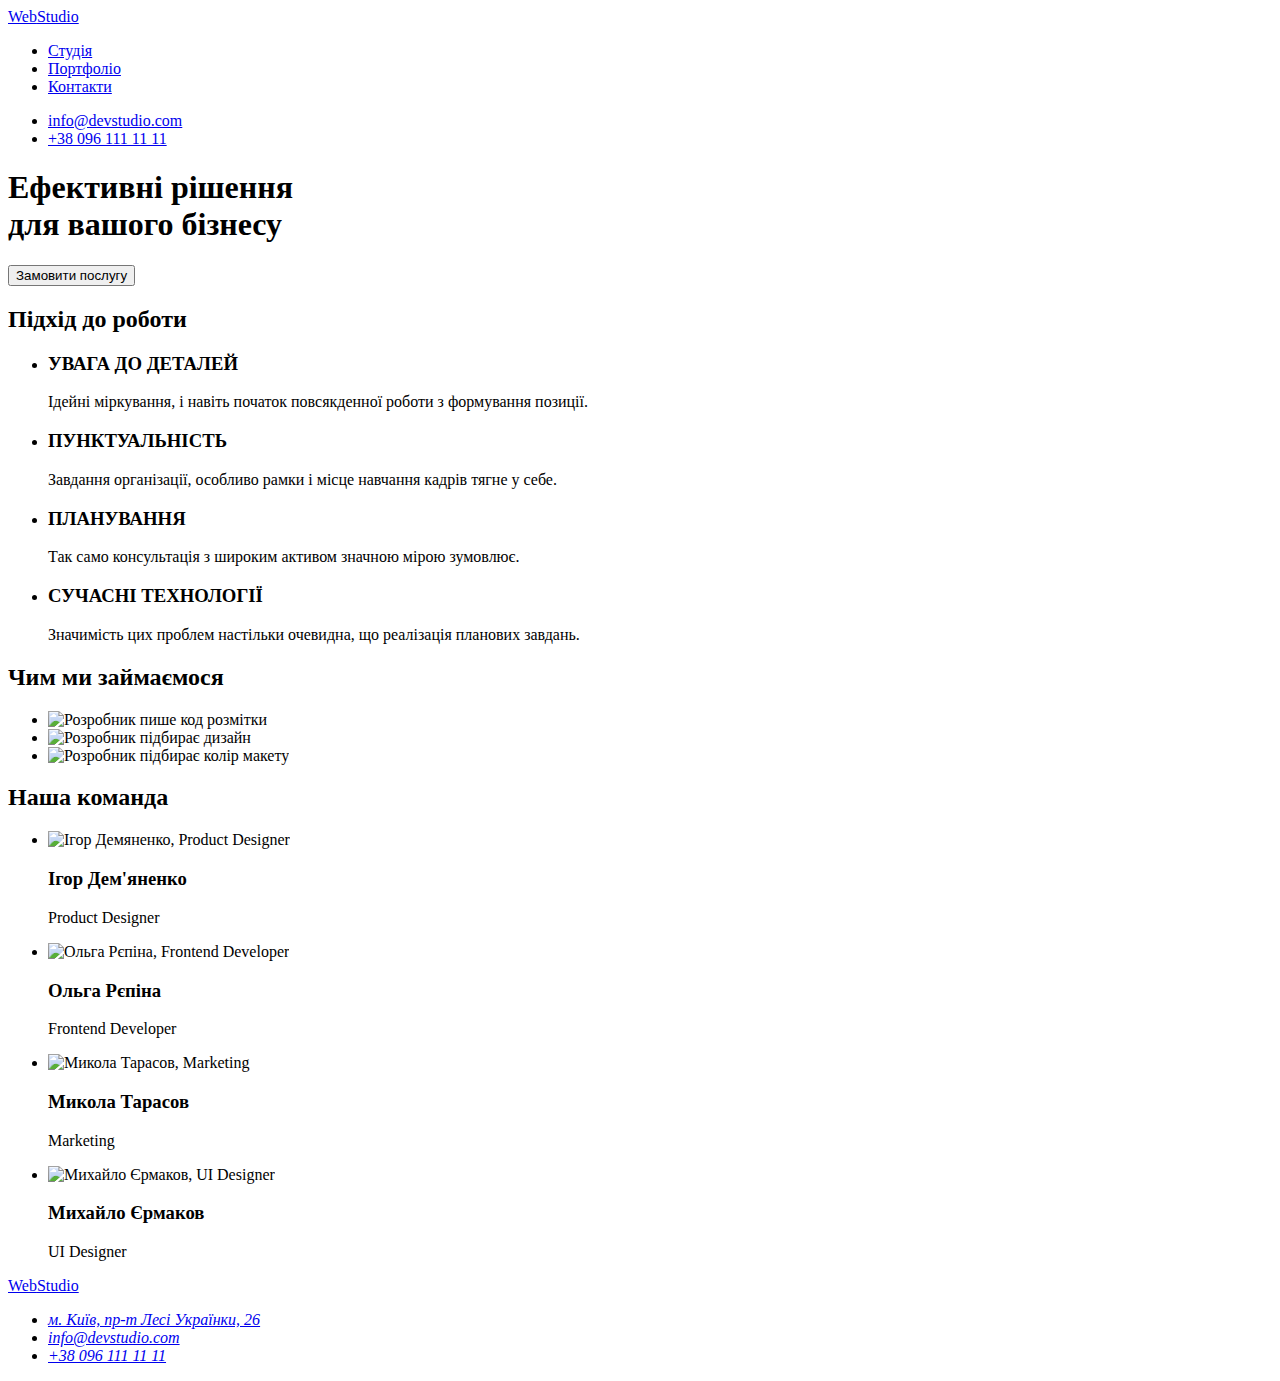
==== index.html @ f62f9839 "Добавляет html" ====
<!DOCTYPE html>
<html lang="uk">
  <head>
    <meta charset="UTF-8" />
    <meta http-equiv="X-UA-Compatible" content="IE=edge" />
    <meta name="viewport" content="width=device-width, initial-scale=1.0" />
    <title>Студія</title>
    <link rel="stylesheet" href="./css/styles.css" />
    <link rel="preconnect" href="https://fonts.googleapis.com" />
    <link rel="preconnect" href="https://fonts.gstatic.com" crossorigin />
    <link
      href="https://fonts.googleapis.com/css2?family=Raleway:wght@700&family=Roboto:wght@400;500;700;900&display=swap"
      rel="stylesheet"
    />
  </head>
  <body>
    <header>
      <a href="./index.html" class="header-logo"
        ><span class="accent">Web</span>Studio</a
      >
      <nav>
        <ul class="site-nav list">
          <li><a href="./index.html" class="link-nav current">Студія</a></li>
          <li><a href="./portfolio.html" class="link-nav">Портфоліо</a></li>
          <li><a href="#address" class="link-nav">Контакти</a></li>
        </ul>
      </nav>
      <ul class="list">
        <li>
          <a href="mailto:info@devstudio.com" class="link-contacts"
            >info@devstudio.com</a
          >
        </li>
        <li>
          <a href="tel:+380961111111" class="link-contacts"
            >+38 096 111 11 11</a
          >
        </li>
      </ul>
    </header>
    <main class="main">
      <section class="hero">
        <h1 class="title">Ефективні рішення <br />для вашого бізнесу</h1>
        <button type="button">Замовити послугу</button>
      </section>
      <section class="approach">
        <h2 class="visually-hidden">Підхід до роботи</h2>
        <ul class="list">
          <li>
            <h3 class="title">УВАГА ДО ДЕТАЛЕЙ</h3>
            <p>
              Ідейні міркування, і навіть початок повсякденної роботи з
              формування позиції.
            </p>
          </li>
          <li>
            <h3 class="title">ПУНКТУАЛЬНІСТЬ</h3>
            <p>
              Завдання організації, особливо рамки і місце навчання кадрів тягне
              у себе.
            </p>
          </li>
          <li>
            <h3 class="title">ПЛАНУВАННЯ</h3>
            <p>
              Так само консультація з широким активом значною мірою зумовлює.
            </p>
          </li>
          <li>
            <h3 class="title">СУЧАСНІ ТЕХНОЛОГІЇ</h3>
            <p>
              Значимість цих проблем настільки очевидна, що реалізація планових
              завдань.
            </p>
          </li>
        </ul>
      </section>
      <section class="area-​​work">
        <h2 class="title">Чим ми займаємося</h2>
        <ul class="list">
          <li>
            <img
              src="./images/img1.jpg"
              alt="Розробник пише код розмітки"
              width="370"
            />
          </li>
          <li>
            <img
              src="./images/img2.jpg"
              alt="Розробник підбирає дизайн"
              width="370"
            />
          </li>
          <li>
            <img
              src="./images/img3.jpg"
              alt="Розробник підбирає колір макету"
              width="370"
            />
          </li>
        </ul>
      </section>
      <section class="teem">
        <h2 class="title">Наша команда</h2>
        <ul class="list">
          <li>
            <img
              src="./images/foto_igor.jpg"
              alt="Ігор Демяненко, Product Designer"
              width="270"
            />
            <h3 class="name">Ігор Дем'яненко</h3>
            <p class="text">Product Designer</p>
          </li>
          <li>
            <img
              src="./images/foto_olga.jpg"
              alt="Ольга Рєпіна, Frontend Developer"
              width="270"
            />
            <h3 class="name">Ольга Рєпіна</h3>
            <p class="text">Frontend Developer</p>
          </li>
          <li>
            <img
              src="./images/foto_mikola.jpg"
              alt="Микола Тарасов, Marketing"
              width="270"
            />
            <h3 class="name">Микола Тарасов</h3>
            <p class="text">Marketing</p>
          </li>
          <li>
            <img
              src="./images/foto_mihailo.jpg"
              alt="Михайло Єрмаков, UI Designer"
              width="270"
            />
            <h3 class="name">Михайло Єрмаков</h3>
            <p class="text">UI Designer</p>
          </li>
        </ul>
      </section>
    </main>
    <footer class="footer">
      <a href="/goit-markup-hw-01/index.html" class="footer-logo"
        ><span class="accent">Web</span>Studio</a
      >
      <address id="address" class="address">
        <ul class="list">
          <li>
            <a
              href="https://goo.gl/maps/zxxZXzN141BjYgjw8"
              target="_blank"
              class="address-link"
              >м. Київ, пр-т Лесі Українки, 26</a
            >
          </li>
          <li>
            <a
              href="mailto:info@devstudio.com"
              target="_blank"
              rel="noopener noreferrer"
              class="contacts-link"
              >info@devstudio.com</a
            >
          </li>
          <li>
            <a href="tel:+380961111111" class="contacts-link"
              >+38 096 111 11 11</a
            >
          </li>
        </ul>
      </address>
    </footer>
  </body>
</html>
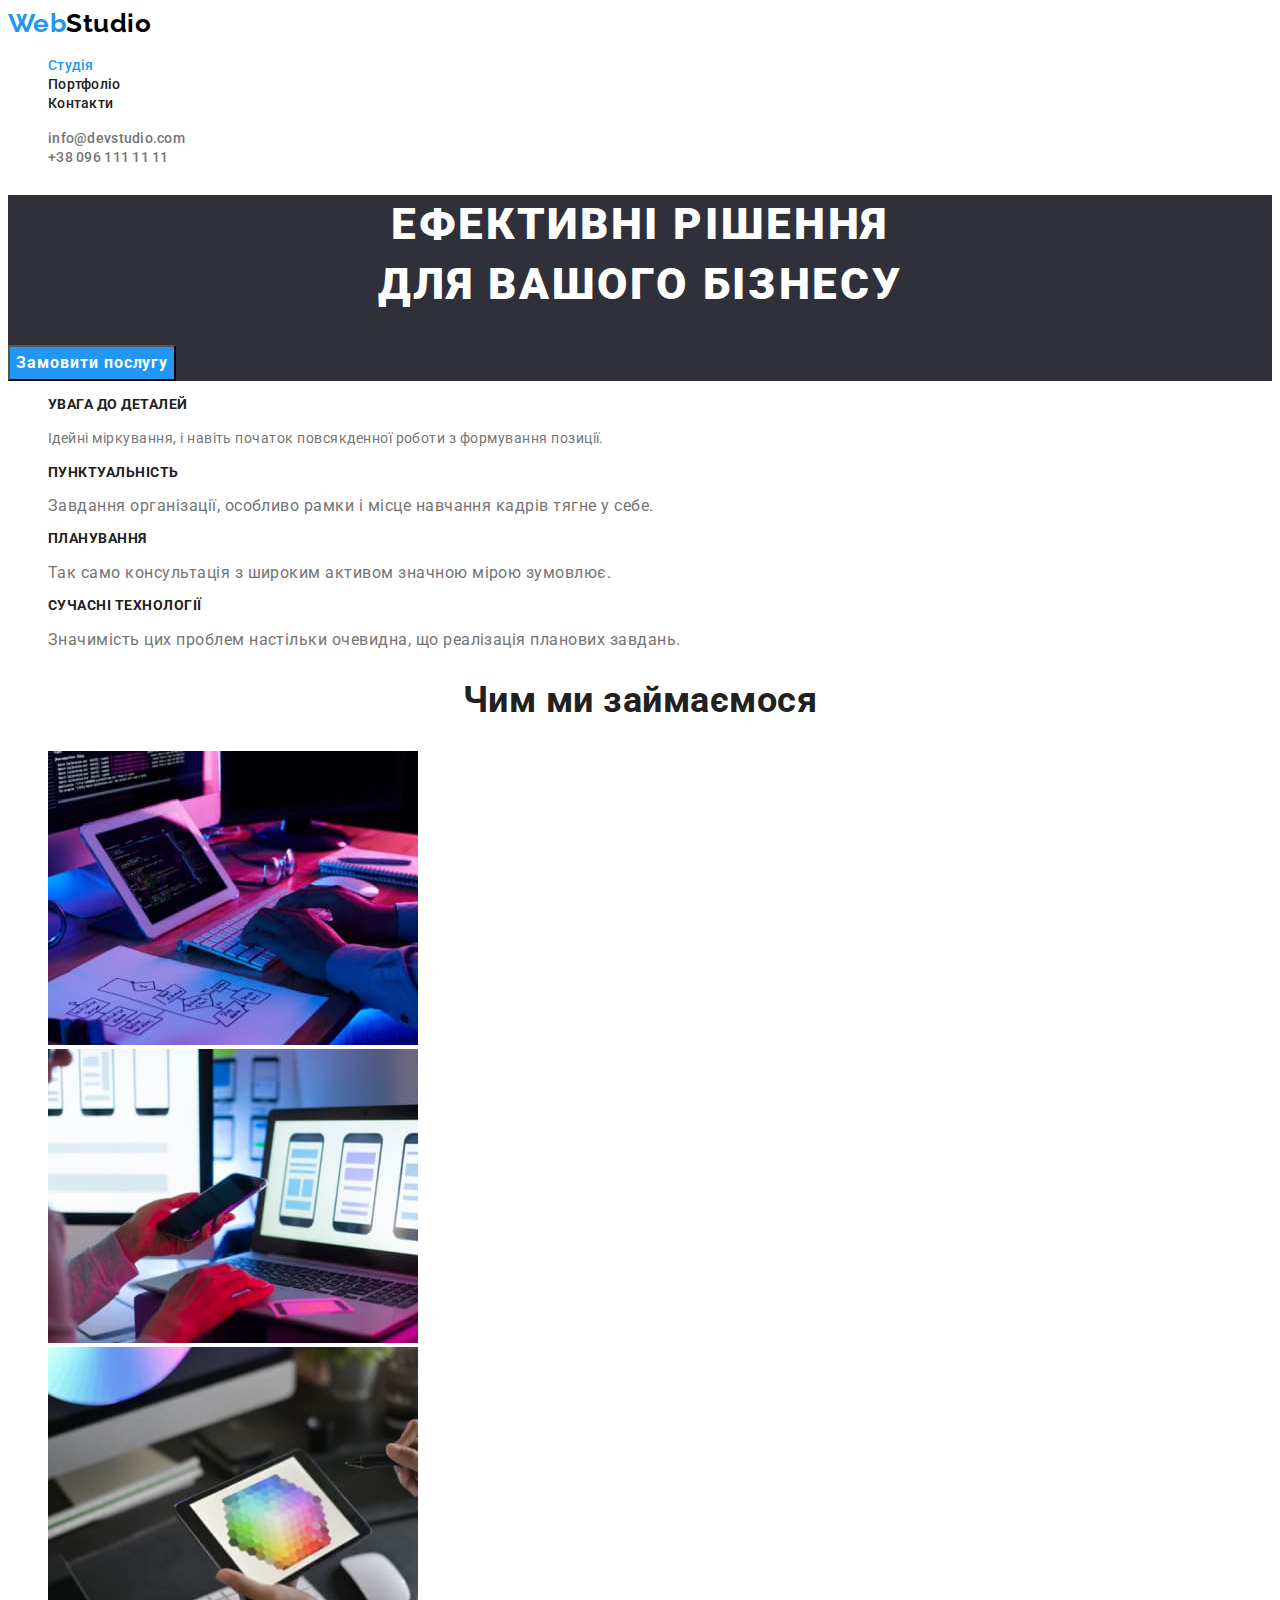
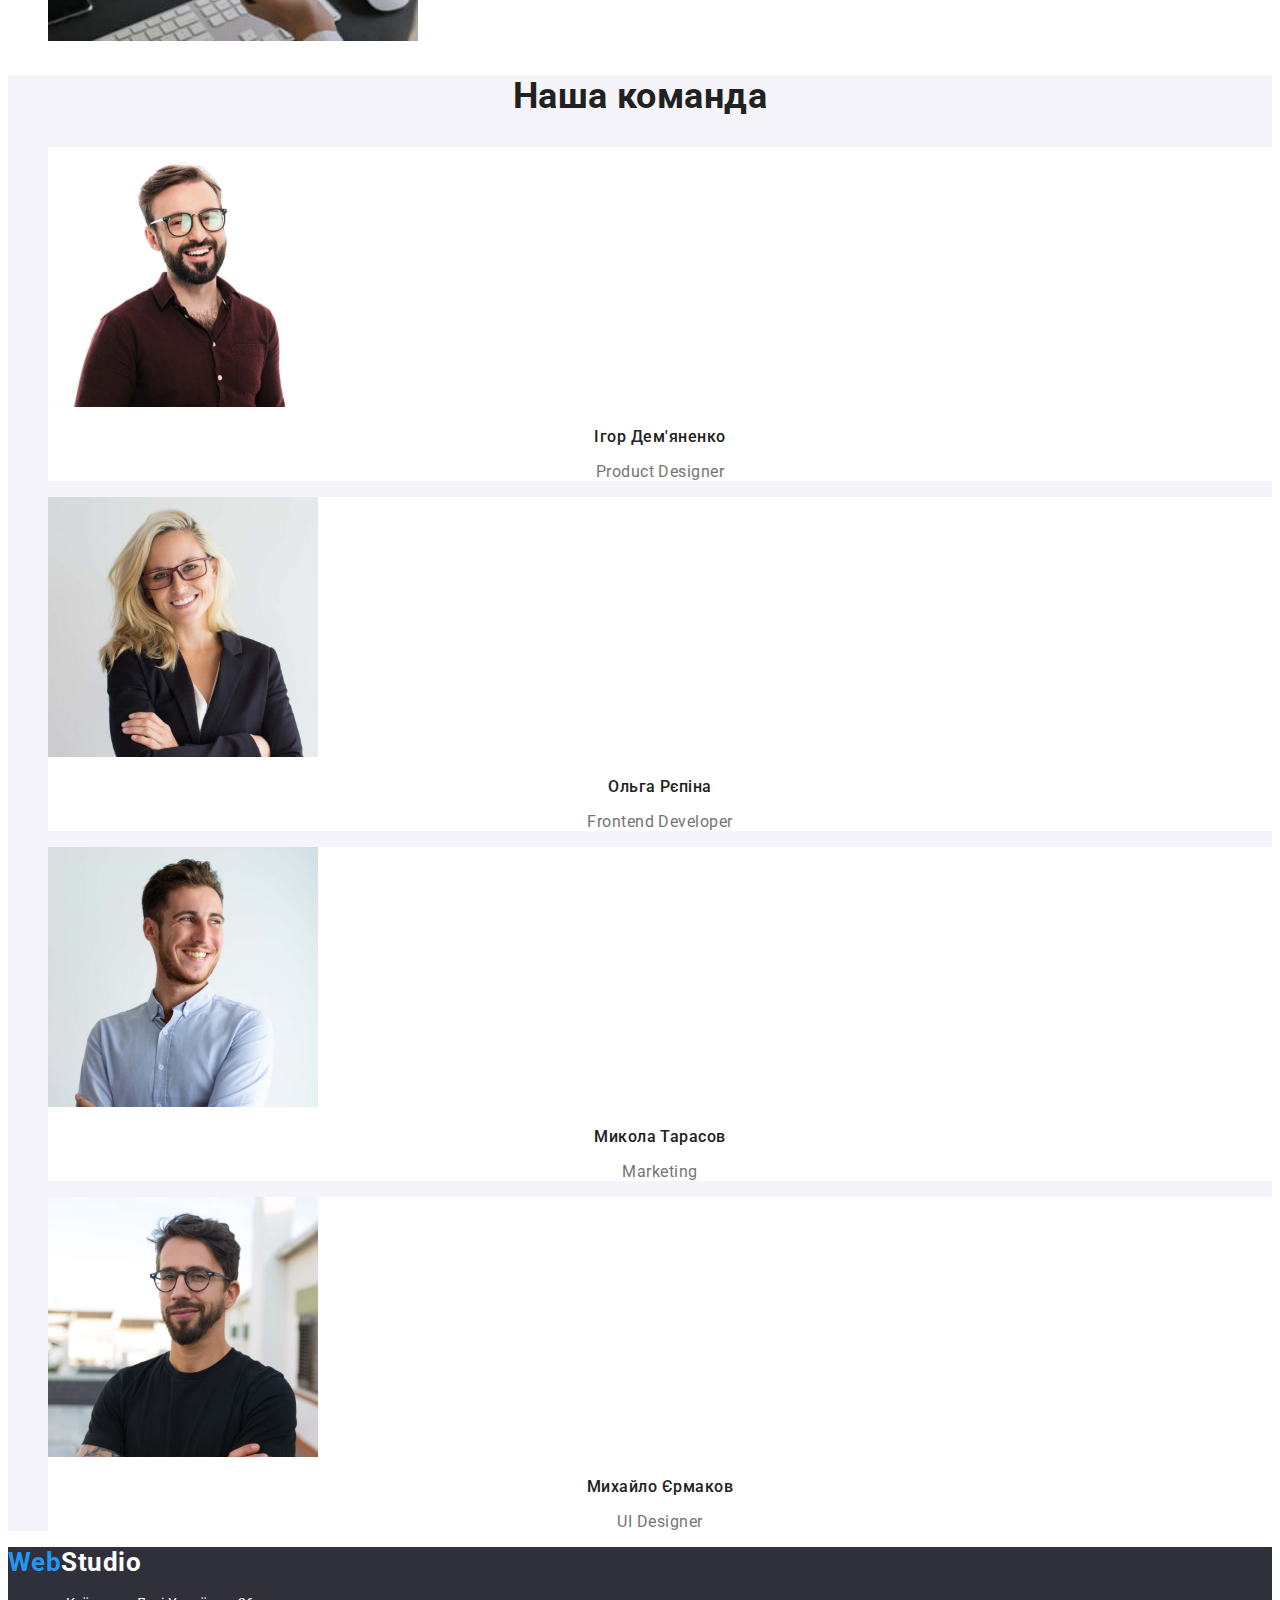
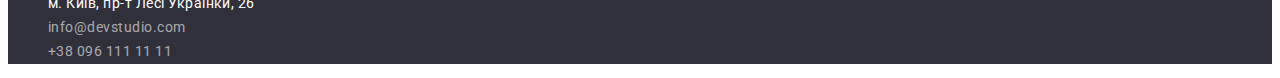
==== commit 35e80cc9: "Добавляет стили" ====
--- a/index.html
+++ b/index.html
@@ -5,13 +5,13 @@
     <meta http-equiv="X-UA-Compatible" content="IE=edge" />
     <meta name="viewport" content="width=device-width, initial-scale=1.0" />
     <title>Студія</title>
-    <link rel="stylesheet" href="./css/styles.css" />
     <link rel="preconnect" href="https://fonts.googleapis.com" />
     <link rel="preconnect" href="https://fonts.gstatic.com" crossorigin />
     <link
       href="https://fonts.googleapis.com/css2?family=Raleway:wght@700&family=Roboto:wght@400;500;700;900&display=swap"
       rel="stylesheet"
     />
+    <link rel="stylesheet" href="./css/styles.css" />
   </head>
   <body>
     <header>
@@ -41,14 +41,14 @@
     <main class="main">
       <section class="hero">
         <h1 class="title">Ефективні рішення <br />для вашого бізнесу</h1>
-        <button type="button">Замовити послугу</button>
+        <button type="button" class="hero-button">Замовити послугу</button>
       </section>
       <section class="approach">
         <h2 class="visually-hidden">Підхід до роботи</h2>
         <ul class="list">
           <li>
             <h3 class="title">УВАГА ДО ДЕТАЛЕЙ</h3>
-            <p>
+            <p class="text">
               Ідейні міркування, і навіть початок повсякденної роботи з
               формування позиції.
             </p>
@@ -104,7 +104,7 @@
       <section class="teem">
         <h2 class="title">Наша команда</h2>
         <ul class="list">
-          <li>
+          <li class="card">
             <img
               src="./images/foto_igor.jpg"
               alt="Ігор Демяненко, Product Designer"
@@ -113,7 +113,7 @@
             <h3 class="name">Ігор Дем'яненко</h3>
             <p class="text">Product Designer</p>
           </li>
-          <li>
+          <li class="card">
             <img
               src="./images/foto_olga.jpg"
               alt="Ольга Рєпіна, Frontend Developer"
@@ -122,7 +122,7 @@
             <h3 class="name">Ольга Рєпіна</h3>
             <p class="text">Frontend Developer</p>
           </li>
-          <li>
+          <li class="card">
             <img
               src="./images/foto_mikola.jpg"
               alt="Микола Тарасов, Marketing"
@@ -131,7 +131,7 @@
             <h3 class="name">Микола Тарасов</h3>
             <p class="text">Marketing</p>
           </li>
-          <li>
+          <li class="card">
             <img
               src="./images/foto_mihailo.jpg"
               alt="Михайло Єрмаков, UI Designer"
@@ -144,7 +144,7 @@
       </section>
     </main>
     <footer class="footer">
-      <a href="/goit-markup-hw-01/index.html" class="footer-logo"
+      <a href="./index.html" class="footer-logo"
         ><span class="accent">Web</span>Studio</a
       >
       <address id="address" class="address">
--- a/css/styles.css
+++ b/css/styles.css
@@ -0,0 +1,227 @@
+/* Зададим переменню на цвет текста */
+:root {
+--primary-background-color: #FFFFFF;
+--hero-footer-background-color: #2F303A;
+--second-background-color: #F5F4FA;
+--white-text-color: #FFFFFF;
+--primary-text-color: #757575;
+--primary-header-logo: #000000;
+--primary-title-color: #212121;
+--accentt-color: #2196F3;
+}
+body {
+    background-color: var(--primary-background-color);
+    color: var(--primary-text-color);
+    font-family: Roboto, sans-serif;
+    letter-spacing: 0.03em;
+}
+
+/* Добавим общий стиль на списки, кнопки*/
+.list {
+    list-style: none;
+}
+/* По умолчанию кнопки не унаследуют шрифт от предков
+по этому ставим кнопке font-family: inherit; (явно унаследуй что-то) */
+button {
+    font-family: inherit;
+}
+
+/* Логотип хедера */
+.header-logo {
+    color:var(--primary-header-logo) ;
+    text-decoration: none;
+    font-family: Raleway, sans-serif;
+    font-weight: 700;
+    font-size: 26px;
+    line-height: 1.19;
+}
+.header-logo .accent {
+    color: var(--accentt-color);
+}
+
+/* Навигация */
+.link-nav {
+    text-decoration: none;
+    color: var(--primary-title-color);
+    font-weight: 500;
+    font-size: 14px;
+    line-height: 1.14;
+    letter-spacing: 0.02em;
+}
+.link-nav:visited {
+    color: var(--primary-title-color);
+}
+.link-nav:hover,
+.link-nav:focus {
+    color: var(--accentt-color);
+}
+.site-nav .link-nav.current{
+    color: var(--accentt-color);
+}
+
+/* Контакты */
+.link-contacts {
+    text-decoration: none;
+    color: var(--primary-text-color);
+    font-weight: 500;
+    font-size: 14px;
+    line-height: 1.14;
+    letter-spacing: 0.02em;
+}
+.link-contacts:visited {
+    color: var(--primary-text-color);
+}
+.link-contacts:hover,
+.link-contacts:focus {
+    color: var(--accentt-color);
+}
+
+/* Уникальный контент страницы MAIN */
+.main {
+    background-color: var(--primary-background-color);
+}
+
+/* Секция "Герой" */
+.hero {
+    background-color: var(--hero-footer-background-color);
+}
+.hero .title {
+    color: var(--white-text-color);
+    font-weight: 900;
+    font-size: 44px;
+    line-height: 1.36;
+    text-align: center;
+    letter-spacing: 0.06em;
+    text-transform: uppercase;
+}
+.hero-button {
+    font-weight: 700;
+    font-size: 16px;
+    line-height: 1.88;
+    display: flex;
+    align-items: center;
+    text-align: center;
+    letter-spacing: 0.06em;
+    color: var(--white-text-color);
+    background-color:  var(--accentt-color);
+    cursor: pointer
+}
+
+/*Скрываем нужные заголовки */
+.visually-hidden {
+    position: absolute;
+    white-space: nowrap;
+    width: 1px;
+    height: 1px;
+    overflow: hidden ;
+    border: 0;
+    padding: 0;
+    clip: rect(0 0 0 0);
+    clip-path: inset(50%);
+    margin: -1px;
+}
+
+/* Секция "Подход к работе" */
+.approach .title {
+    color: var(--primary-title-color);
+    font-size: 14px;
+    line-height: 1.14;
+    text-transform: uppercase;
+}
+.approach .text {
+    font-size: 14px;
+    line-height: 1.71;
+}
+
+/* Секция Заголовок "Область занятий", Команда */
+.area-​​work .title,
+.teem .title {
+    color: var(--primary-title-color);
+    font-size: 36px;
+    line-height: 1.17;
+    text-align: center;
+}
+/* Секция "Команда" */
+.teem {
+    background-color: var(--second-background-color);
+}
+.card{
+    background-color: var(--primary-background-color);
+}
+.teem .name {
+    color: var(--primary-title-color);
+    font-weight: 500;
+    font-size: 16px;
+    line-height: 1.19;
+    text-align: center;
+}
+.teem .text {
+    color:var(--primary-text-color);
+    font-size: 16px;
+    line-height: 1.19;
+    text-align: center;
+}
+
+/* Футер */
+.footer {
+    background-color: var(--hero-footer-background-color);
+}
+.footer-logo {
+    font-family: 'Raleway' sans-serif;
+    font-weight: 700;
+    font-size: 26px;
+    line-height: 1.19;
+    color: var(--white-text-color);
+    text-decoration: none;
+}
+.footer-logo .accent {
+    color: var(--accentt-color);
+}
+.footer .address {
+    font-style: normal;
+    font-size: 14px;
+    line-height: 1.71;
+}
+.footer .address-link {
+    text-decoration: none;
+    color: var(--white-text-color);
+}
+.footer .contacts-link {
+    text-decoration: none;
+    color: rgba(255, 255, 255, 0.6);
+}
+.footer .contacts-link:hover,
+.footer .contacts-link:focus {
+    color: var(--accentt-color);
+}
+
+/* Страница ПОРТФОЛИО секция проекты */
+.projects-button {
+    font-weight: 500;
+    font-size: 16px;
+    line-height: 1.62;
+    text-align: center;
+    color: var(--primary-title-color);
+    background-color: var(--second-background-color);
+    cursor: pointer
+}
+.projects-button:hover,
+.projects-button:focus {
+    color: var(--white-text-color);
+    background-color:  var(--accentt-color);
+}
+
+.projects .link {
+    text-decoration: none;
+}
+.projects .title {
+    color: var(--projects-text-color);
+    font-size: 18px;
+    line-height: 2;
+    letter-spacing: 0.06em;
+}
+.projects .text {
+    color: var(--primary-text-color);
+    font-size: 16px;
+    line-height: 1.87;
+}
